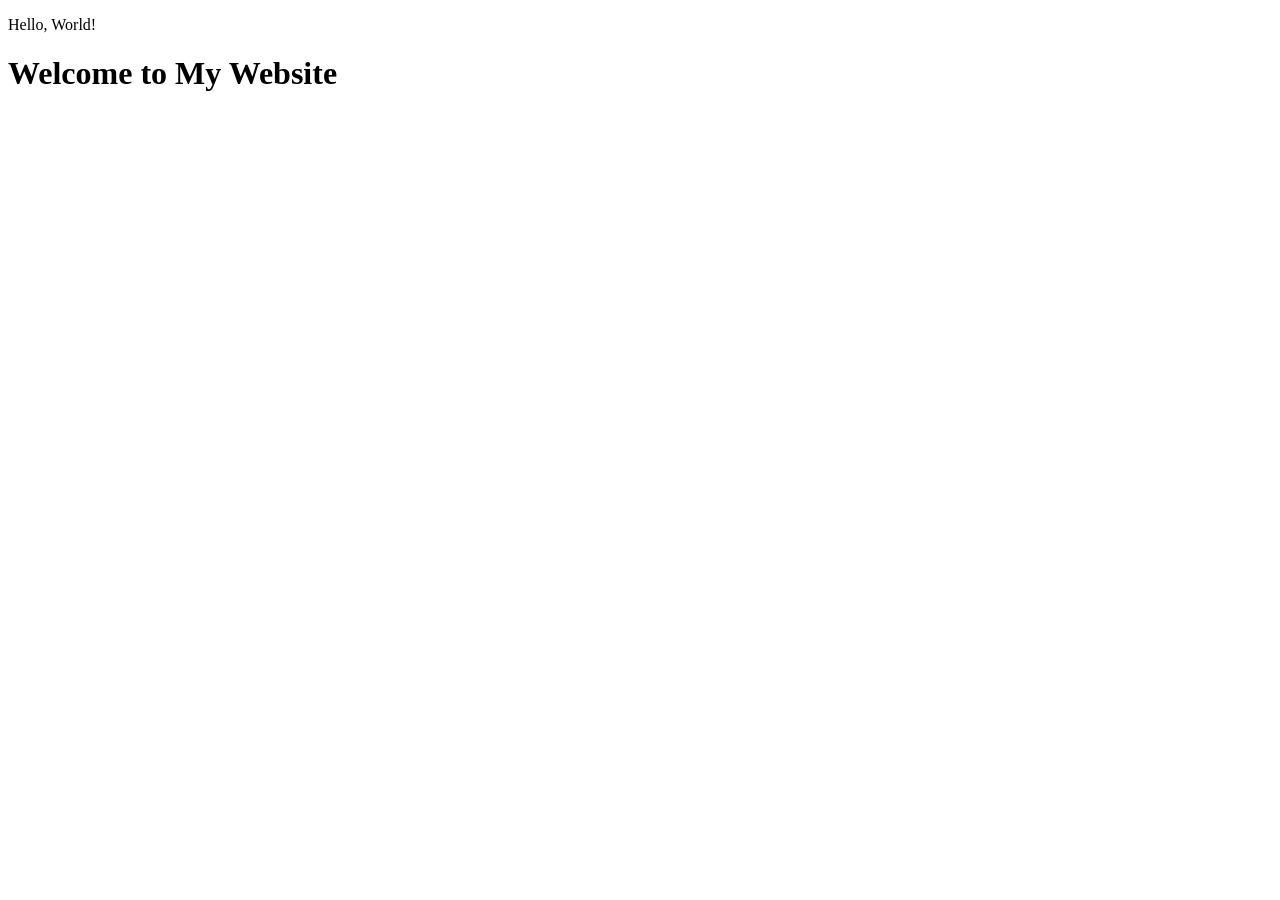
==== index.html @ a2bc9ddb "initial commit" ====
<!doctype html>
<html lang="en">
  <head>
    <meta charset="UTF-8" />
    <meta name="viewport" content="width=device-width, initial-scale=1.0" />
    <title>Document</title>
  </head>
  <body>
    <p>Hello, World!</p>
    <h1>Welcome to My Website</h1>
  </body>
</html>
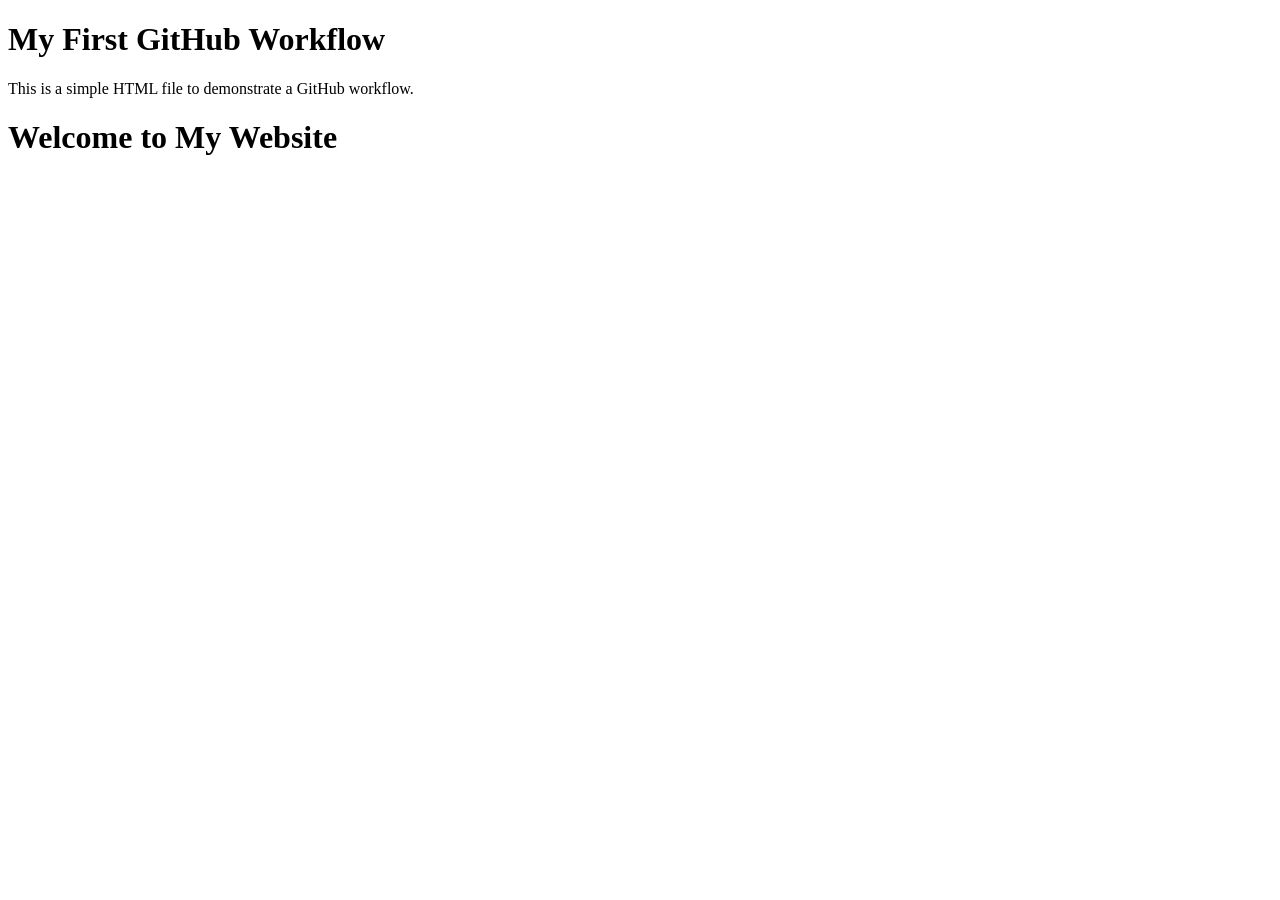
==== commit 0cf38096: "new modification" ====
--- a/index.html
+++ b/index.html
@@ -1,4 +1,4 @@
-<!doctype html>
+<!DOCTYPE html>
 <html lang="en">
   <head>
     <meta charset="UTF-8" />
@@ -6,7 +6,8 @@
     <title>Document</title>
   </head>
   <body>
-    <p>Hello, World!</p>
+    <h1>My First GitHub Workflow</h1>
+    <p>This is a simple HTML file to demonstrate a GitHub workflow.</p>
     <h1>Welcome to My Website</h1>
   </body>
 </html>
